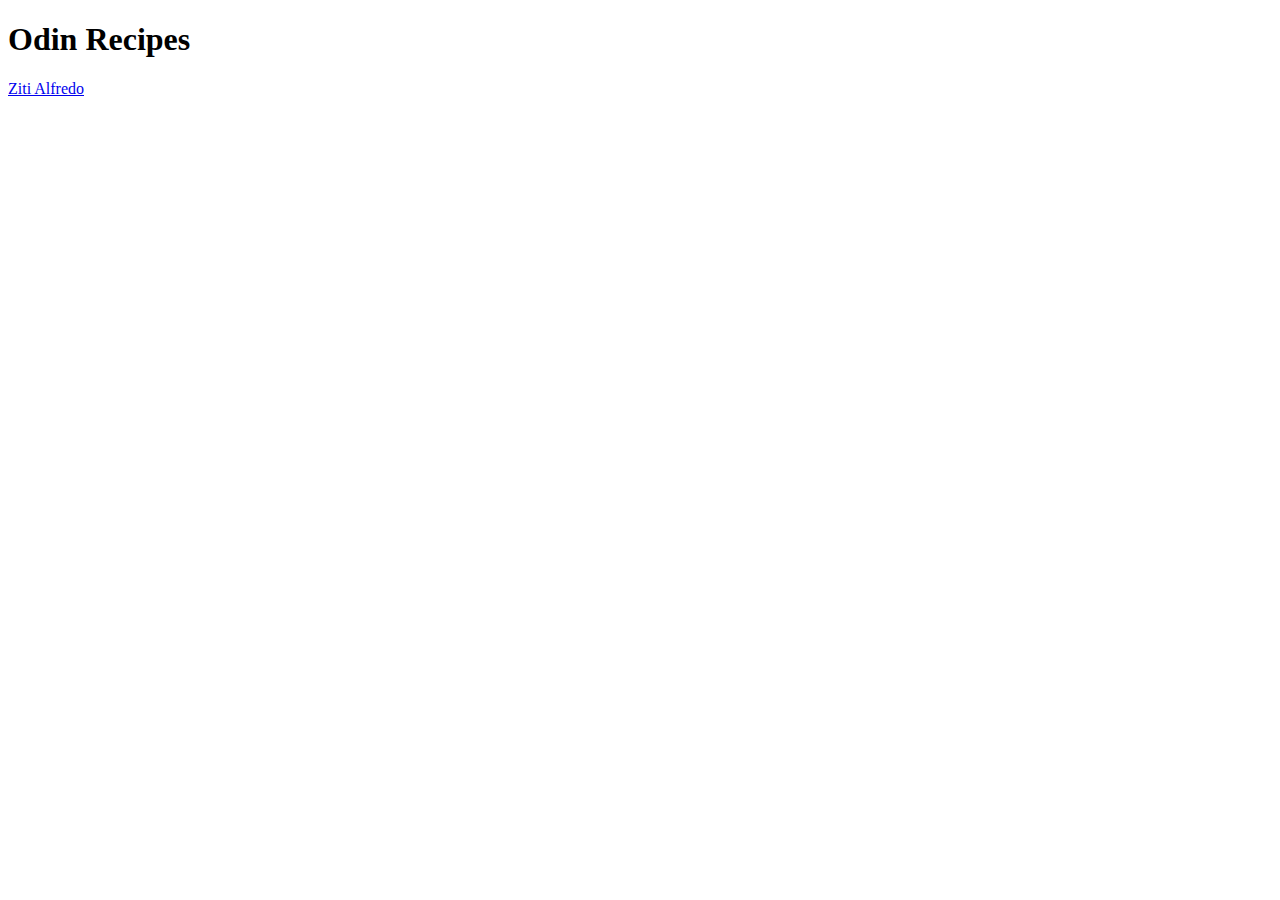
==== index.html @ a916d2dd "Link to ziti alfredo recipe" ====
<!DOCTYPE html>
<html lang="en">
    <head>
        <meta charset="UTF-8">
        <title>Landing Page</title>
    </head>
    <body>
        <h1>Odin Recipes</h1>
        <a href="./recipes/ziti-alfredo.html">Ziti Alfredo</a>
    </body>
</html>
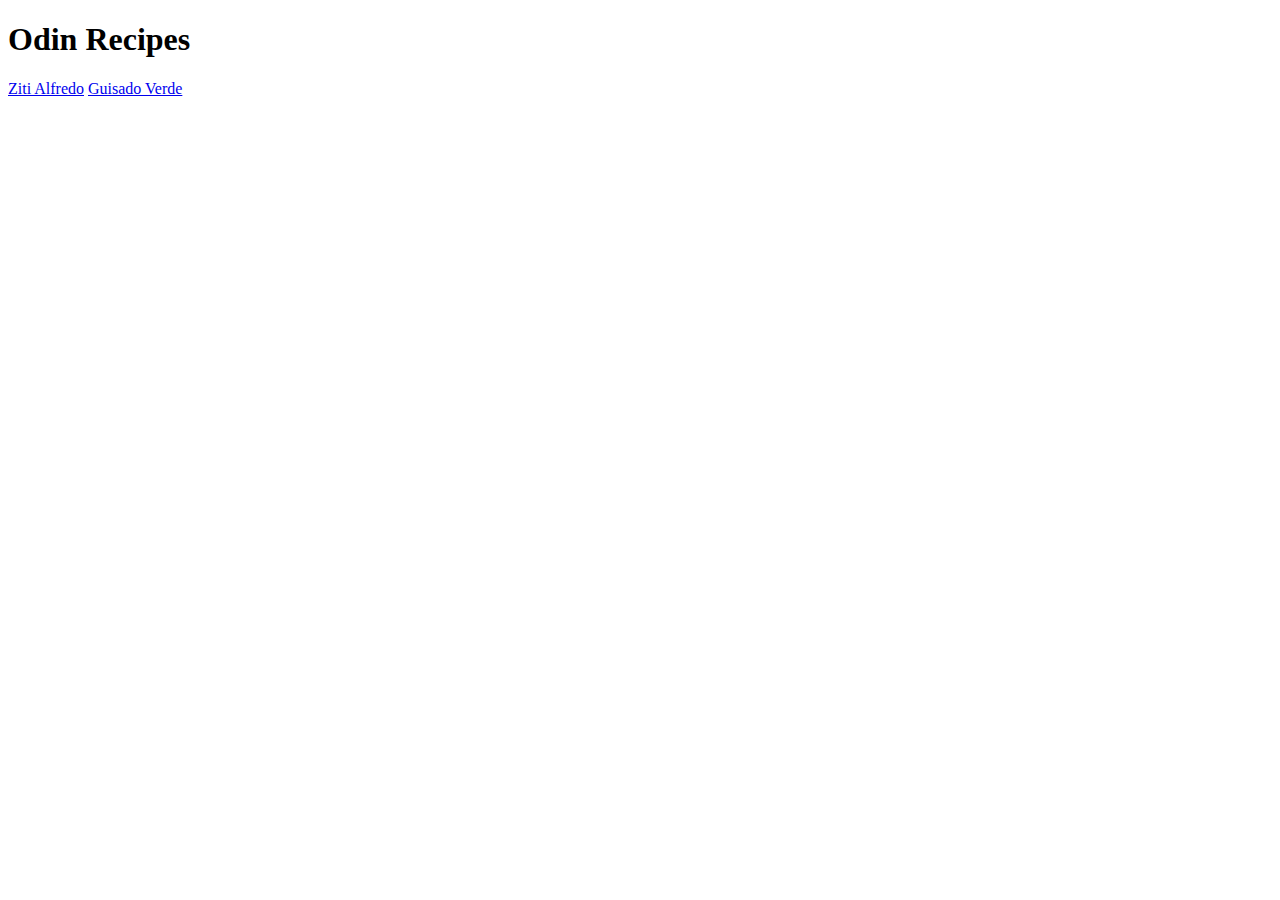
==== commit 53ec1058: "Landing page" ====
--- a/index.html
+++ b/index.html
@@ -7,5 +7,6 @@
     <body>
         <h1>Odin Recipes</h1>
         <a href="./recipes/ziti-alfredo.html">Ziti Alfredo</a>
+        <a href="./recipes/guisado-verde.html">Guisado Verde</a>
     </body>
 </html>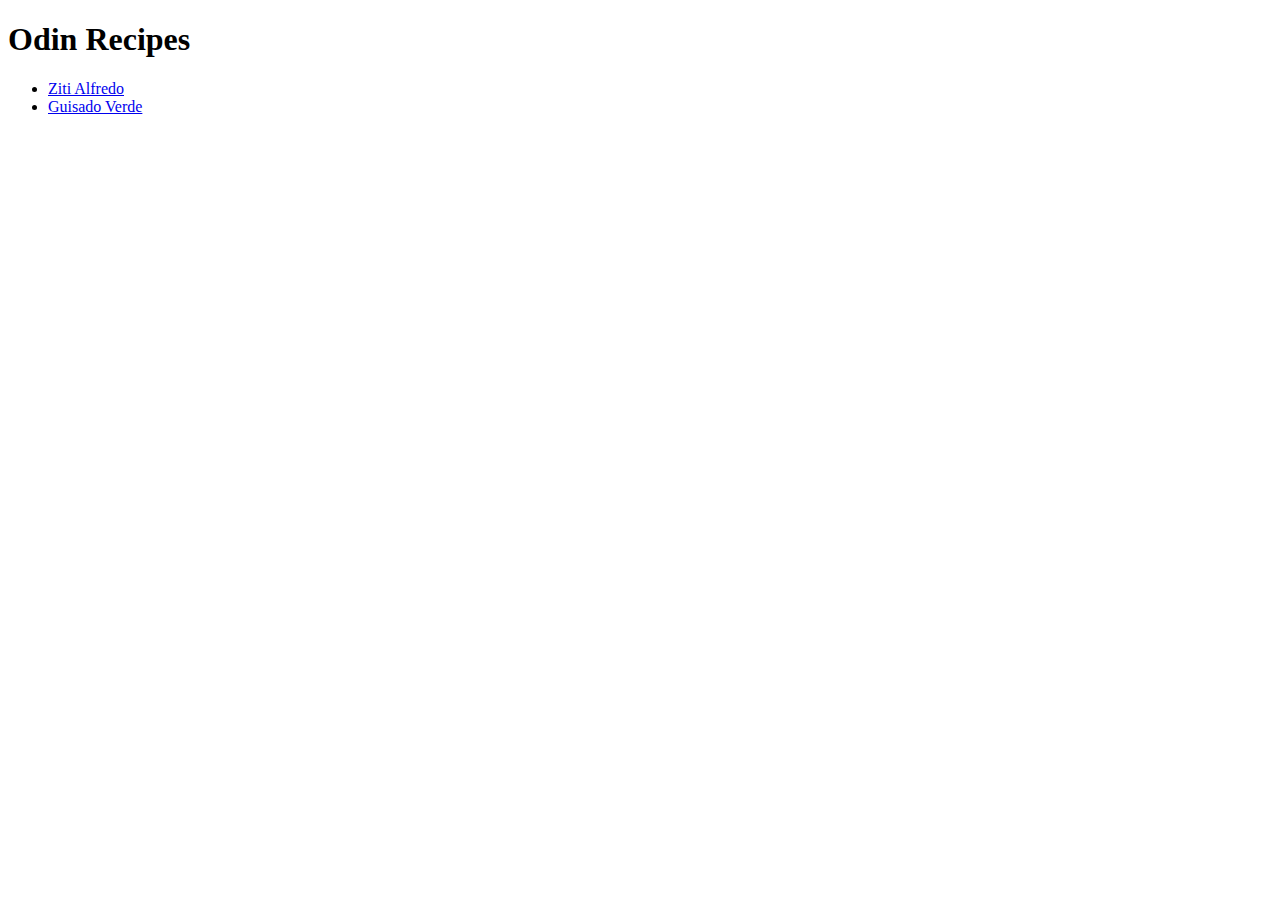
==== commit f3b271fd: "Contains Landing Page" ====
--- a/index.html
+++ b/index.html
@@ -6,7 +6,9 @@
     </head>
     <body>
         <h1>Odin Recipes</h1>
-        <a href="./recipes/ziti-alfredo.html">Ziti Alfredo</a>
-        <a href="./recipes/guisado-verde.html">Guisado Verde</a>
+        <ul>
+            <li><a href="./recipes/ziti-alfredo.html">Ziti Alfredo</a></li>
+            <li><a href="./recipes/guisado-verde.html">Guisado Verde</a></li>
+        </ul>    
     </body>
 </html>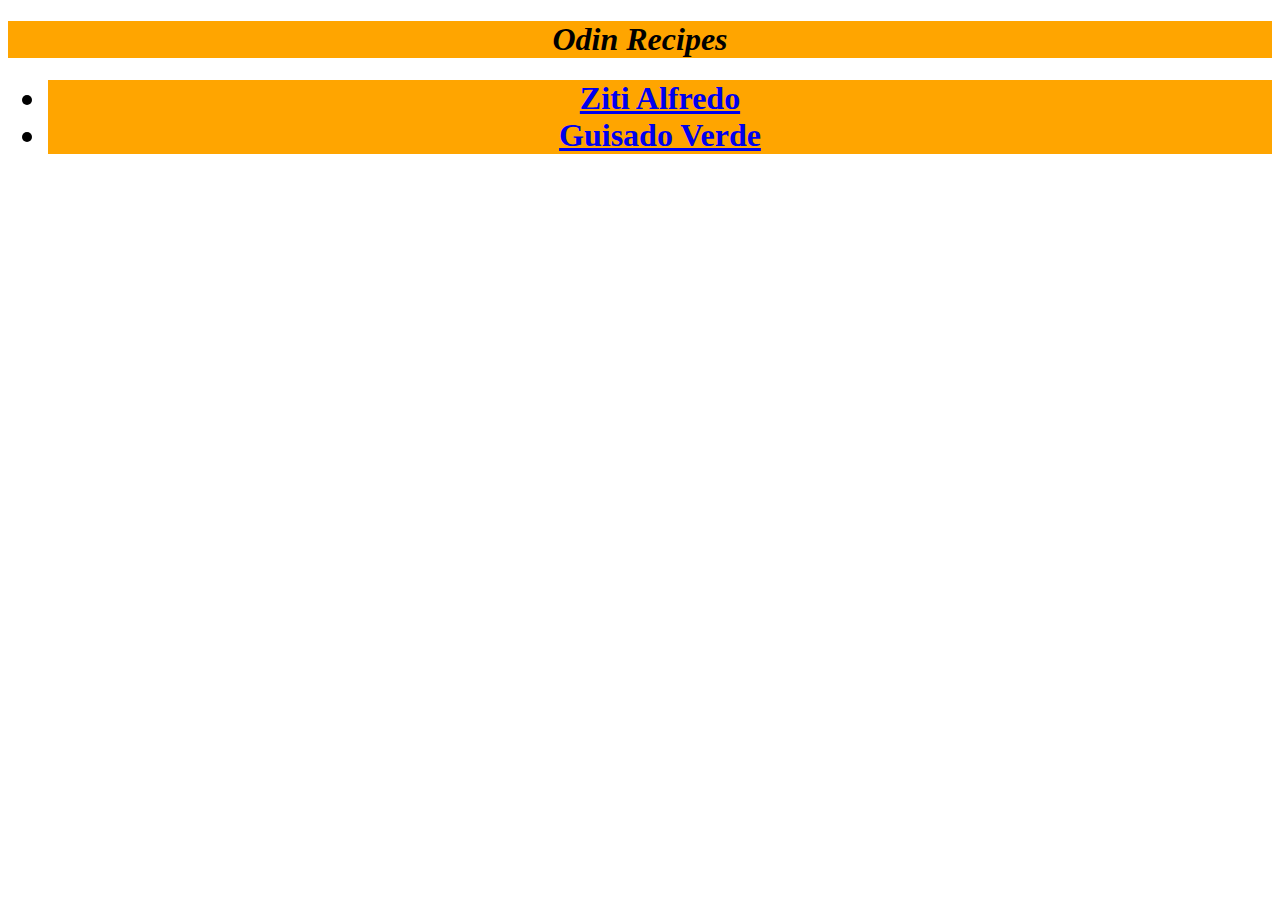
==== commit e3ab8b8d: "Create selectors for recipe link names" ====
--- a/index.html
+++ b/index.html
@@ -3,12 +3,14 @@
     <head>
         <meta charset="UTF-8">
         <title>Landing Page</title>
+
+        <link rel="stylesheet" href="styles.css">
     </head>
     <body>
         <h1>Odin Recipes</h1>
         <ul>
-            <li><a href="./recipes/ziti-alfredo.html">Ziti Alfredo</a></li>
-            <li><a href="./recipes/guisado-verde.html">Guisado Verde</a></li>
+            <li class="recipe-name"><a href="./recipes/ziti-alfredo.html">Ziti Alfredo</a></li>
+            <li class="recipe-name"><a href="./recipes/guisado-verde.html">Guisado Verde</a></li>
         </ul>    
     </body>
 </html>--- a/styles.css
+++ b/styles.css
@@ -0,0 +1,26 @@
+body{
+    background-color: white;
+}
+
+img{
+    height: 250px;
+    width:  350px;
+}
+
+h1{
+    background-color: rgb(255, 165, 0);
+    color: black;
+    text-align: center;
+    font-size: xx-large;
+    font-weight: bold;
+    font-style: oblique;
+}
+
+.recipe-name{
+    background-color: orange;
+    color: black;
+    text-align: center;
+    font-size: xx-large;
+    font-family:"Papyrus", fantasy;
+    font-weight: bold;
+}